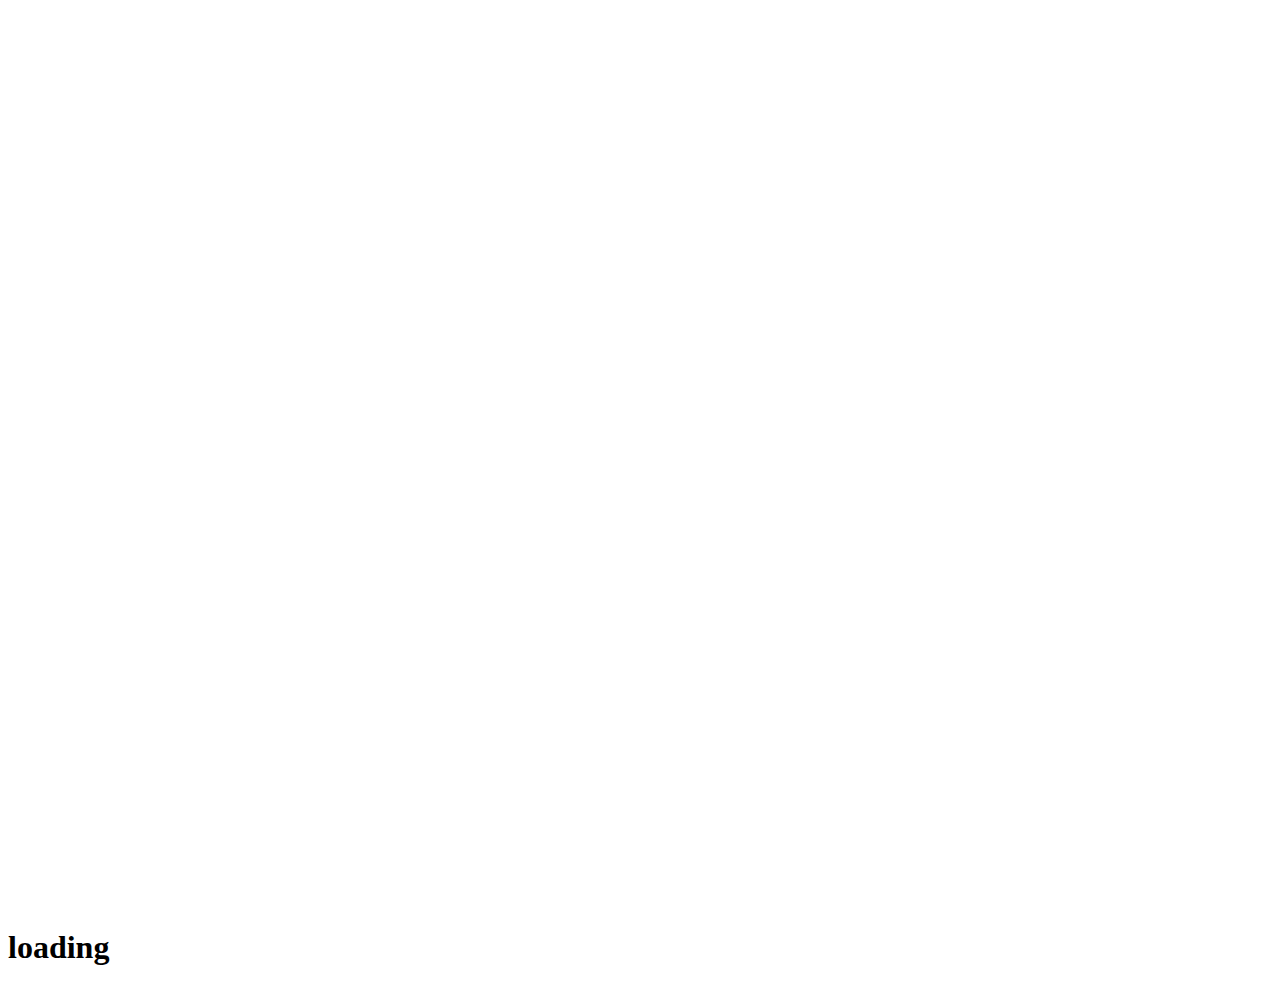
==== dev.html @ 3971ae66 "initial commit" ====
<!DOCTYPE html>
<html>
	<head>
		<meta charset="utf-8" />
		<title>LivePZ-Rechner</title>
		<link rel="stylesheets" href="css/jquery.mobile.min.css" />
		<script src="js/jquery.min.js"></script>
		<script src="js/jquery.mobile.min.js"></script>
	</head>
	<body>
		<div></div>
	</body>
</html>
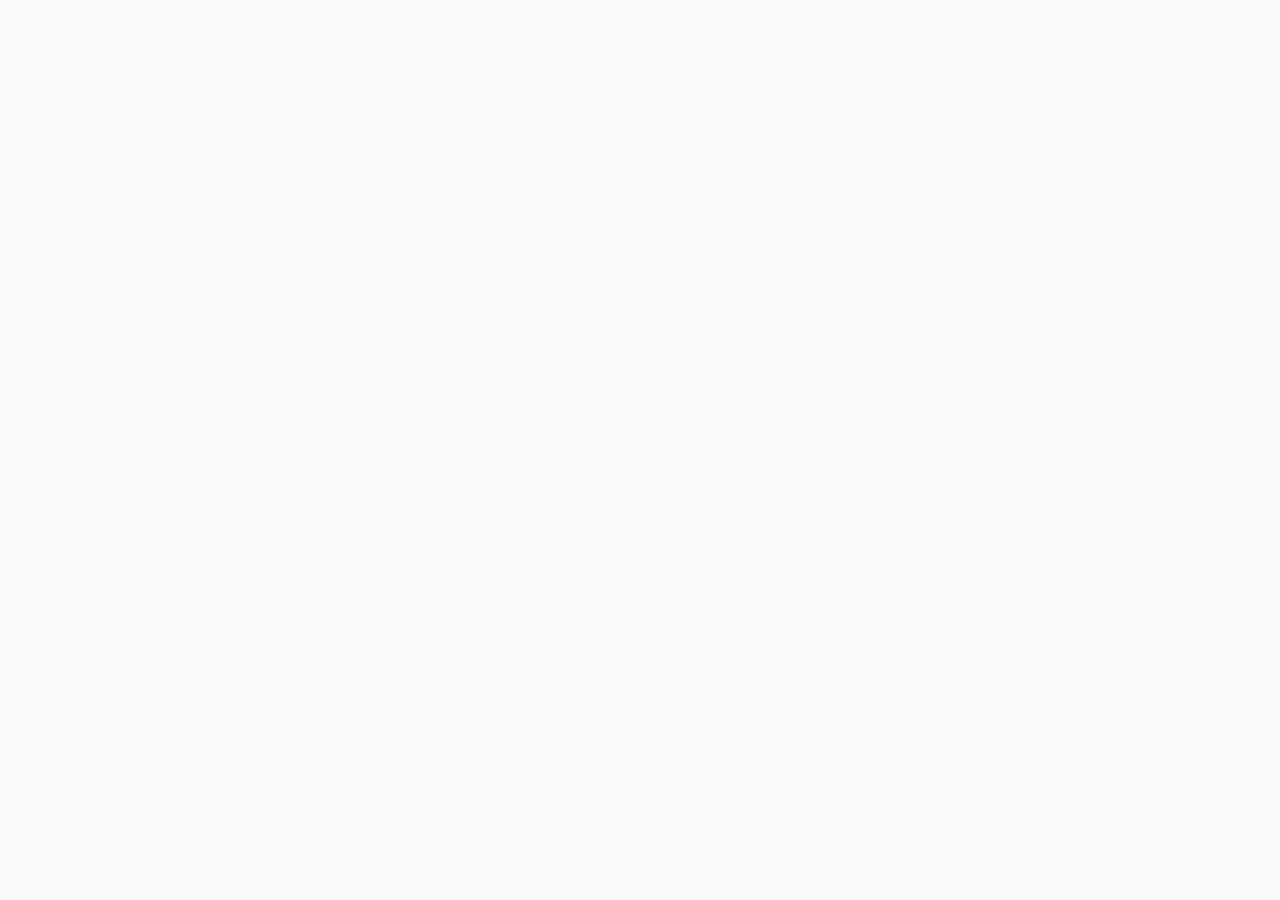
==== commit 5859b5a2: "implementation for livepz list with local storage and filterable view" ====
--- a/dev.html
+++ b/dev.html
@@ -3,11 +3,19 @@
 	<head>
 		<meta charset="utf-8" />
 		<title>LivePZ-Rechner</title>
-		<link rel="stylesheets" href="css/jquery.mobile.min.css" />
+		<meta name="viewport" content="width=device-width, initial-scale=1">
+		<link rel="stylesheet" href="css/tsvtt.min.css" />
+		<link rel="stylesheet" href="css/jquery.mobile.icons.min.css" />
+		<link rel="stylesheet" href="css/jquery.mobile.structure.min.css" />
+		<link rel="stylesheet" href="css/app.css" />
 		<script src="js/jquery.min.js"></script>
 		<script src="js/jquery.mobile.min.js"></script>
+		<script src="js/app.js"></script>
 	</head>
 	<body>
 		<div></div>
+		<script language="javascript">
+			TT.start();
+		</script>
 	</body>
 </html>
--- a/css/tsvtt.min.css
+++ b/css/tsvtt.min.css
@@ -0,0 +1,217 @@
+/*!
+* jQuery Mobile 1.4.3
+* Git HEAD hash: b9c6473e3d90af26570e6f14e5a0307897ab385c <> Date: Tue Jul 1 2014 15:37:36 UTC
+* http://jquerymobile.com
+*
+* Copyright 2010, 2014 jQuery Foundation, Inc. and othercontributors
+* Released under the MIT license.
+* http://jquery.org/license
+*
+*/
+
+
+/* Globals */
+/* Font
+-----------------------------------------------------------------------------------------------------------*/
+html {
+	font-size: 100%;
+}
+body,
+input,
+select,
+textarea,
+button,
+.ui-btn {
+	font-size: 1em;
+	line-height: 1.3;
+	 font-family: sans-serif /*{global-font-family}*/;
+}
+legend,
+.ui-input-text input,
+.ui-input-search input {
+	color: inherit;
+	text-shadow: inherit;
+}
+/* Form labels (overrides font-weight bold in bars, and mini font-size) */
+.ui-mobile label,
+div.ui-controlgroup-label {
+	font-weight: normal;
+	font-size: 16px;
+}
+/* Separators
+-----------------------------------------------------------------------------------------------------------*/
+/* Field contain separator (< 28em) */
+.ui-field-contain {
+	border-bottom-color: #828282;
+	border-bottom-color: rgba(0,0,0,.15);
+	border-bottom-width: 1px;
+	border-bottom-style: solid;
+}
+/* Table opt-in classes: strokes between each row, and alternating row stripes */
+/* Classes table-stroke and table-stripe are deprecated in 1.4. */
+.table-stroke thead th,
+.table-stripe thead th,
+.table-stripe tbody tr:last-child {
+	border-bottom: 1px solid #d6d6d6; /* non-RGBA fallback */
+	border-bottom: 1px solid rgba(0,0,0,.1);
+}
+.table-stroke tbody th,
+.table-stroke tbody td {
+	border-bottom: 1px solid #e6e6e6; /* non-RGBA fallback  */
+	border-bottom: 1px solid rgba(0,0,0,.05);
+}
+.table-stripe.table-stroke tbody tr:last-child th,
+.table-stripe.table-stroke tbody tr:last-child td {
+	border-bottom: 0;
+}
+.table-stripe tbody tr:nth-child(odd) td,
+.table-stripe tbody tr:nth-child(odd) th {
+	background-color: #eeeeee; /* non-RGBA fallback  */
+	background-color: rgba(0,0,0,.04);
+}
+/* Buttons
+-----------------------------------------------------------------------------------------------------------*/
+.ui-btn,
+label.ui-btn {
+	font-weight: bold;
+	border-width: 1px;
+	border-style: solid;
+}
+.ui-btn {
+	text-decoration: none !important;
+}
+.ui-btn-active {
+	cursor: pointer;
+}
+/* Corner rounding
+-----------------------------------------------------------------------------------------------------------*/
+/* Class ui-btn-corner-all deprecated in 1.4 */
+.ui-corner-all {
+	-webkit-border-radius: .6em /*{global-radii-blocks}*/;
+	border-radius: .6em /*{global-radii-blocks}*/;
+}
+/* Buttons */
+.ui-btn-corner-all,
+.ui-btn.ui-corner-all,
+/* Slider track */
+.ui-slider-track.ui-corner-all,
+/* Flipswitch */
+.ui-flipswitch.ui-corner-all,
+/* Count bubble */
+.ui-li-count {
+	-webkit-border-radius: .3125em /*{global-radii-buttons}*/;
+	border-radius: .3125em /*{global-radii-buttons}*/;
+}
+/* Icon-only buttons */
+.ui-btn-icon-notext.ui-btn-corner-all,
+.ui-btn-icon-notext.ui-corner-all {
+	-webkit-border-radius: 1em;
+	border-radius: 1em;
+}
+/* Radius clip workaround for cleaning up corner trapping */
+.ui-btn-corner-all,
+.ui-corner-all {
+	-webkit-background-clip: padding;
+	background-clip: padding-box;
+}
+/* Popup arrow */
+.ui-popup.ui-corner-all > .ui-popup-arrow-guide {
+	left: .6em /*{global-radii-blocks}*/;
+	right: .6em /*{global-radii-blocks}*/;
+	top: .6em /*{global-radii-blocks}*/;
+	bottom: .6em /*{global-radii-blocks}*/;
+}
+/* Shadow
+-----------------------------------------------------------------------------------------------------------*/
+.ui-shadow {
+	-webkit-box-shadow: 0 1px 3px /*{global-box-shadow-size}*/ rgba(0,0,0,.2) /*{global-box-shadow-color}*/;
+	-moz-box-shadow: 0 1px 3px /*{global-box-shadow-size}*/ rgba(0,0,0,.2) /*{global-box-shadow-color}*/;
+	box-shadow: 0 1px 3px /*{global-box-shadow-size}*/ rgba(0,0,0,.2) /*{global-box-shadow-color}*/;
+}
+.ui-shadow-inset {
+	-webkit-box-shadow: inset 0 1px 3px /*{global-box-shadow-size}*/ rgba(0,0,0,.2) /*{global-box-shadow-color}*/;
+	-moz-box-shadow: inset 0 1px 3px /*{global-box-shadow-size}*/ rgba(0,0,0,.2) /*{global-box-shadow-color}*/;
+	box-shadow: inset 0 1px 3px /*{global-box-shadow-size}*/ rgba(0,0,0,.2) /*{global-box-shadow-color}*/;
+}
+.ui-overlay-shadow {
+	-webkit-box-shadow: 0 0 12px 		rgba(0,0,0,.6);
+	-moz-box-shadow: 0 0 12px 			rgba(0,0,0,.6);
+	box-shadow: 0 0 12px 				rgba(0,0,0,.6);
+}
+/* Icons
+-----------------------------------------------------------------------------------------------------------*/
+.ui-btn-icon-left:after,
+.ui-btn-icon-right:after,
+.ui-btn-icon-top:after,
+.ui-btn-icon-bottom:after,
+.ui-btn-icon-notext:after {
+	background-color: #666666 /*{global-icon-color}*/;
+	background-color: rgba(0,0,0,.15) /*{global-icon-disc}*/;
+	background-position: center center;
+	background-repeat: no-repeat;
+	-webkit-border-radius: 1em;
+	border-radius: 1em;
+}
+/* Alt icons */
+.ui-alt-icon.ui-btn:after,
+.ui-alt-icon .ui-btn:after,
+html .ui-alt-icon.ui-checkbox-off:after,
+html .ui-alt-icon.ui-radio-off:after,
+html .ui-alt-icon .ui-checkbox-off:after,
+html .ui-alt-icon .ui-radio-off:after {
+	background-color: #666666 /*{global-icon-color}*/;
+	background-color: rgba(0,0,0,.15) /*{global-icon-disc}*/;
+}
+/* No disc */
+.ui-nodisc-icon.ui-btn:after,
+.ui-nodisc-icon .ui-btn:after {
+	background-color: transparent;
+}
+/* Icon shadow */
+.ui-shadow-icon.ui-btn:after,
+.ui-shadow-icon .ui-btn:after {
+	-webkit-box-shadow: 0 1px 0 rgba(255,255,255,.3) /*{global-icon-shadow}*/;
+	-moz-box-shadow: 0 1px 0 rgba(255,255,255,.3) /*{global-icon-shadow}*/;
+	box-shadow: 0 1px 0 rgba(255,255,255,.3) /*{global-icon-shadow}*/;
+}
+/* Checkbox and radio */
+.ui-btn.ui-checkbox-off:after,
+.ui-btn.ui-checkbox-on:after,
+.ui-btn.ui-radio-off:after,
+.ui-btn.ui-radio-on:after {
+	display: block;
+	width: 18px;
+	height: 18px;
+	margin: -9px 2px 0 2px;
+}
+.ui-checkbox-off:after,
+.ui-btn.ui-radio-off:after {
+	filter: Alpha(Opacity=30);
+	opacity: .3;
+}
+.ui-btn.ui-checkbox-off:after,
+.ui-btn.ui-checkbox-on:after {
+	-webkit-border-radius: .1875em;
+	border-radius: .1875em;
+}
+.ui-btn.ui-checkbox-off:after {
+	background-color: #666;
+	background-color: rgba(0,0,0,.3);
+}
+.ui-radio .ui-btn.ui-radio-on:after {
+	background-image: none;
+	background-color: #fff;
+	width: 8px;
+	height: 8px;
+	border-width: 5px;
+	border-style: solid; 
+}
+.ui-alt-icon.ui-btn.ui-radio-on:after,
+.ui-alt-icon .ui-btn.ui-radio-on:after {
+	background-color: #000;
+}
+/* Loader */
+.ui-icon-loading {
+	background: url("images/ajax-loader.gif");
+	background-size: 2.875em 2.875em;
+}.ui-bar-a,.ui-page-theme-a .ui-bar-inherit,html .ui-bar-a .ui-bar-inherit,html .ui-body-a .ui-bar-inherit,html body .ui-group-theme-a .ui-bar-inherit{background-color:#c1272d ;border-color:#6a1518 ;color:#ffffff ;text-shadow:0  1px  0  #444444 ;font-weight:bold;}.ui-bar-a{border-width:1px;border-style:solid;}.ui-overlay-a,.ui-page-theme-a,.ui-page-theme-a .ui-panel-wrapper{background-color:#f9f9f9 ;border-color:#bbbbbb ;color:#333333 ;text-shadow:0  1px  0  #f3f3f3 ;}.ui-body-a,.ui-page-theme-a .ui-body-inherit,html .ui-bar-a .ui-body-inherit,html .ui-body-a .ui-body-inherit,html body .ui-group-theme-a .ui-body-inherit,html .ui-panel-page-container-a{background-color:#ffffff ;border-color:#8c8c8c ;color:#000000 ;text-shadow:0  1px  0  #eeeeee ;}.ui-body-a{border-width:1px;border-style:solid;}.ui-page-theme-a a,html .ui-bar-a a,html .ui-body-a a,html body .ui-group-theme-a a{color:#3388cc ;font-weight:bold;}.ui-page-theme-a a:visited,html .ui-bar-a a:visited,html .ui-body-a a:visited,html body .ui-group-theme-a a:visited{   color:#3388cc ;}.ui-page-theme-a a:hover,html .ui-bar-a a:hover,html .ui-body-a a:hover,html body .ui-group-theme-a a:hover{color:#005599 ;}.ui-page-theme-a a:active,html .ui-bar-a a:active,html .ui-body-a a:active,html body .ui-group-theme-a a:active{color:#005599 ;}.ui-page-theme-a .ui-btn,html .ui-bar-a .ui-btn,html .ui-body-a .ui-btn,html body .ui-group-theme-a .ui-btn,html head + body .ui-btn.ui-btn-a,.ui-page-theme-a .ui-btn:visited,html .ui-bar-a .ui-btn:visited,html .ui-body-a .ui-btn:visited,html body .ui-group-theme-a .ui-btn:visited,html head + body .ui-btn.ui-btn-a:visited{background-color:#f6f6f6 ;border-color:#dddddd ;color:#333333 ;text-shadow:0  1px  0  #f3f3f3 ;}.ui-page-theme-a .ui-btn:hover,html .ui-bar-a .ui-btn:hover,html .ui-body-a .ui-btn:hover,html body .ui-group-theme-a .ui-btn:hover,html head + body .ui-btn.ui-btn-a:hover{background-color:#ededed ;border-color:#dddddd ;color:#333333 ;text-shadow:0  1px  0  #f3f3f3 ;}.ui-page-theme-a .ui-btn:active,html .ui-bar-a .ui-btn:active,html .ui-body-a .ui-btn:active,html body .ui-group-theme-a .ui-btn:active,html head + body .ui-btn.ui-btn-a:active{background-color:#e8e8e8 ;border-color:#dddddd ;color:#333333 ;text-shadow:0  1px  0  #f3f3f3 ;}.ui-page-theme-a .ui-btn.ui-btn-active,html .ui-bar-a .ui-btn.ui-btn-active,html .ui-body-a .ui-btn.ui-btn-active,html body .ui-group-theme-a .ui-btn.ui-btn-active,html head + body .ui-btn.ui-btn-a.ui-btn-active,.ui-page-theme-a .ui-checkbox-on:after,html .ui-bar-a .ui-checkbox-on:after,html .ui-body-a .ui-checkbox-on:after,html body .ui-group-theme-a .ui-checkbox-on:after,.ui-btn.ui-checkbox-on.ui-btn-a:after,.ui-page-theme-a .ui-flipswitch-active,html .ui-bar-a .ui-flipswitch-active,html .ui-body-a .ui-flipswitch-active,html body .ui-group-theme-a .ui-flipswitch-active,html body .ui-flipswitch.ui-bar-a.ui-flipswitch-active,.ui-page-theme-a .ui-slider-track .ui-btn-active,html .ui-bar-a .ui-slider-track .ui-btn-active,html .ui-body-a .ui-slider-track .ui-btn-active,html body .ui-group-theme-a .ui-slider-track .ui-btn-active,html body div.ui-slider-track.ui-body-a .ui-btn-active{background-color:#ed1c24 ;border-color:#820f13 ;color:#ffffff ;text-shadow:0  1px  0  #444444 ;}.ui-page-theme-a .ui-radio-on:after,html .ui-bar-a .ui-radio-on:after,html .ui-body-a .ui-radio-on:after,html body .ui-group-theme-a .ui-radio-on:after,.ui-btn.ui-radio-on.ui-btn-a:after{border-color:#ed1c24 ;}.ui-page-theme-a .ui-btn:focus,html .ui-bar-a .ui-btn:focus,html .ui-body-a .ui-btn:focus,html body .ui-group-theme-a .ui-btn:focus,html head + body .ui-btn.ui-btn-a:focus,.ui-page-theme-a .ui-focus,html .ui-bar-a .ui-focus,html .ui-body-a .ui-focus,html body .ui-group-theme-a .ui-focus,html head + body .ui-btn-a.ui-focus,html head + body .ui-body-a.ui-focus{-webkit-box-shadow:0 0 12px #ed1c24 ;-moz-box-shadow:0 0 12px #ed1c24 ;box-shadow:0 0 12px #ed1c24 ;}.ui-bar-b,.ui-page-theme-b .ui-bar-inherit,html .ui-bar-b .ui-bar-inherit,html .ui-body-b .ui-bar-inherit,html body .ui-group-theme-b .ui-bar-inherit{background-color:#e9e9e9 ;border-color:#dddddd ;color:#333333 ;text-shadow:0  1px  0  #eeeeee ;font-weight:bold;}.ui-bar-b{border-width:1px;border-style:solid;}.ui-overlay-b,.ui-page-theme-b,.ui-page-theme-b .ui-panel-wrapper{background-color:#f9f9f9 ;border-color:#bbbbbb ;color:#333333 ;text-shadow:0  1px  0  #f3f3f3 ;}.ui-body-b,.ui-page-theme-b .ui-body-inherit,html .ui-bar-b .ui-body-inherit,html .ui-body-b .ui-body-inherit,html body .ui-group-theme-b .ui-body-inherit,html .ui-panel-page-container-b{background-color:#ffffff ;border-color:#dddddd ;color:#333333 ;text-shadow:0  1px  0  #f3f3f3 ;}.ui-body-b{border-width:1px;border-style:solid;}.ui-page-theme-b a,html .ui-bar-b a,html .ui-body-b a,html body .ui-group-theme-b a{color:#3388cc ;font-weight:bold;}.ui-page-theme-b a:visited,html .ui-bar-b a:visited,html .ui-body-b a:visited,html body .ui-group-theme-b a:visited{   color:#3388cc ;}.ui-page-theme-b a:hover,html .ui-bar-b a:hover,html .ui-body-b a:hover,html body .ui-group-theme-b a:hover{color:#005599 ;}.ui-page-theme-b a:active,html .ui-bar-b a:active,html .ui-body-b a:active,html body .ui-group-theme-b a:active{color:#005599 ;}.ui-page-theme-b .ui-btn,html .ui-bar-b .ui-btn,html .ui-body-b .ui-btn,html body .ui-group-theme-b .ui-btn,html head + body .ui-btn.ui-btn-b,.ui-page-theme-b .ui-btn:visited,html .ui-bar-b .ui-btn:visited,html .ui-body-b .ui-btn:visited,html body .ui-group-theme-b .ui-btn:visited,html head + body .ui-btn.ui-btn-b:visited{background-color:#f6f6f6 ;border-color:#dddddd ;color:#333333 ;text-shadow:0  1px  0  #f3f3f3 ;}.ui-page-theme-b .ui-btn:hover,html .ui-bar-b .ui-btn:hover,html .ui-body-b .ui-btn:hover,html body .ui-group-theme-b .ui-btn:hover,html head + body .ui-btn.ui-btn-b:hover{background-color:#ededed ;border-color:#dddddd ;color:#333333 ;text-shadow:0  1px  0  #f3f3f3 ;}.ui-page-theme-b .ui-btn:active,html .ui-bar-b .ui-btn:active,html .ui-body-b .ui-btn:active,html body .ui-group-theme-b .ui-btn:active,html head + body .ui-btn.ui-btn-b:active{background-color:#e8e8e8 ;border-color:#dddddd ;color:#333333 ;text-shadow:0  1px  0  #f3f3f3 ;}.ui-page-theme-b .ui-btn.ui-btn-active,html .ui-bar-b .ui-btn.ui-btn-active,html .ui-body-b .ui-btn.ui-btn-active,html body .ui-group-theme-b .ui-btn.ui-btn-active,html head + body .ui-btn.ui-btn-b.ui-btn-active,.ui-page-theme-b .ui-checkbox-on:after,html .ui-bar-b .ui-checkbox-on:after,html .ui-body-b .ui-checkbox-on:after,html body .ui-group-theme-b .ui-checkbox-on:after,.ui-btn.ui-checkbox-on.ui-btn-b:after,.ui-page-theme-b .ui-flipswitch-active,html .ui-bar-b .ui-flipswitch-active,html .ui-body-b .ui-flipswitch-active,html body .ui-group-theme-b .ui-flipswitch-active,html body .ui-flipswitch.ui-bar-b.ui-flipswitch-active,.ui-page-theme-b .ui-slider-track .ui-btn-active,html .ui-bar-b .ui-slider-track .ui-btn-active,html .ui-body-b .ui-slider-track .ui-btn-active,html body .ui-group-theme-b .ui-slider-track .ui-btn-active,html body div.ui-slider-track.ui-body-b .ui-btn-active{background-color:#3388cc ;border-color:#3388cc ;color:#ffffff ;text-shadow:0  1px  0  #005599 ;}.ui-page-theme-b .ui-radio-on:after,html .ui-bar-b .ui-radio-on:after,html .ui-body-b .ui-radio-on:after,html body .ui-group-theme-b .ui-radio-on:after,.ui-btn.ui-radio-on.ui-btn-b:after{border-color:#3388cc ;}.ui-page-theme-b .ui-btn:focus,html .ui-bar-b .ui-btn:focus,html .ui-body-b .ui-btn:focus,html body .ui-group-theme-b .ui-btn:focus,html head + body .ui-btn.ui-btn-b:focus,.ui-page-theme-b .ui-focus,html .ui-bar-b .ui-focus,html .ui-body-b .ui-focus,html body .ui-group-theme-b .ui-focus,html head + body .ui-btn-b.ui-focus,html head + body .ui-body-b.ui-focus{-webkit-box-shadow:0 0 12px #3388cc ;-moz-box-shadow:0 0 12px #3388cc ;box-shadow:0 0 12px #3388cc ;}.ui-bar-c,.ui-page-theme-c .ui-bar-inherit,html .ui-bar-c .ui-bar-inherit,html .ui-body-c .ui-bar-inherit,html body .ui-group-theme-c .ui-bar-inherit{background-color:#e9e9e9 ;border-color:#dddddd ;color:#333333 ;text-shadow:0  1px  0  #eeeeee ;font-weight:bold;}.ui-bar-c{border-width:1px;border-style:solid;}.ui-overlay-c,.ui-page-theme-c,.ui-page-theme-c .ui-panel-wrapper{background-color:#f9f9f9 ;border-color:#bbbbbb ;color:#333333 ;text-shadow:0  1px  0  #f3f3f3 ;}.ui-body-c,.ui-page-theme-c .ui-body-inherit,html .ui-bar-c .ui-body-inherit,html .ui-body-c .ui-body-inherit,html body .ui-group-theme-c .ui-body-inherit,html .ui-panel-page-container-c{background-color:#ffffff ;border-color:#dddddd ;color:#333333 ;text-shadow:0  1px  0  #f3f3f3 ;}.ui-body-c{border-width:1px;border-style:solid;}.ui-page-theme-c a,html .ui-bar-c a,html .ui-body-c a,html body .ui-group-theme-c a{color:#3388cc ;font-weight:bold;}.ui-page-theme-c a:visited,html .ui-bar-c a:visited,html .ui-body-c a:visited,html body .ui-group-theme-c a:visited{   color:#3388cc ;}.ui-page-theme-c a:hover,html .ui-bar-c a:hover,html .ui-body-c a:hover,html body .ui-group-theme-c a:hover{color:#005599 ;}.ui-page-theme-c a:active,html .ui-bar-c a:active,html .ui-body-c a:active,html body .ui-group-theme-c a:active{color:#005599 ;}.ui-page-theme-c .ui-btn,html .ui-bar-c .ui-btn,html .ui-body-c .ui-btn,html body .ui-group-theme-c .ui-btn,html head + body .ui-btn.ui-btn-c,.ui-page-theme-c .ui-btn:visited,html .ui-bar-c .ui-btn:visited,html .ui-body-c .ui-btn:visited,html body .ui-group-theme-c .ui-btn:visited,html head + body .ui-btn.ui-btn-c:visited{background-color:#f6f6f6 ;border-color:#dddddd ;color:#333333 ;text-shadow:0  1px  0  #f3f3f3 ;}.ui-page-theme-c .ui-btn:hover,html .ui-bar-c .ui-btn:hover,html .ui-body-c .ui-btn:hover,html body .ui-group-theme-c .ui-btn:hover,html head + body .ui-btn.ui-btn-c:hover{background-color:#ededed ;border-color:#dddddd ;color:#333333 ;text-shadow:0  1px  0  #f3f3f3 ;}.ui-page-theme-c .ui-btn:active,html .ui-bar-c .ui-btn:active,html .ui-body-c .ui-btn:active,html body .ui-group-theme-c .ui-btn:active,html head + body .ui-btn.ui-btn-c:active{background-color:#e8e8e8 ;border-color:#dddddd ;color:#333333 ;text-shadow:0  1px  0  #f3f3f3 ;}.ui-page-theme-c .ui-btn.ui-btn-active,html .ui-bar-c .ui-btn.ui-btn-active,html .ui-body-c .ui-btn.ui-btn-active,html body .ui-group-theme-c .ui-btn.ui-btn-active,html head + body .ui-btn.ui-btn-c.ui-btn-active,.ui-page-theme-c .ui-checkbox-on:after,html .ui-bar-c .ui-checkbox-on:after,html .ui-body-c .ui-checkbox-on:after,html body .ui-group-theme-c .ui-checkbox-on:after,.ui-btn.ui-checkbox-on.ui-btn-c:after,.ui-page-theme-c .ui-flipswitch-active,html .ui-bar-c .ui-flipswitch-active,html .ui-body-c .ui-flipswitch-active,html body .ui-group-theme-c .ui-flipswitch-active,html body .ui-flipswitch.ui-bar-c.ui-flipswitch-active,.ui-page-theme-c .ui-slider-track .ui-btn-active,html .ui-bar-c .ui-slider-track .ui-btn-active,html .ui-body-c .ui-slider-track .ui-btn-active,html body .ui-group-theme-c .ui-slider-track .ui-btn-active,html body div.ui-slider-track.ui-body-c .ui-btn-active{background-color:#3388cc ;border-color:#3388cc ;color:#ffffff ;text-shadow:0  1px  0  #005599 ;}.ui-page-theme-c .ui-radio-on:after,html .ui-bar-c .ui-radio-on:after,html .ui-body-c .ui-radio-on:after,html body .ui-group-theme-c .ui-radio-on:after,.ui-btn.ui-radio-on.ui-btn-c:after{border-color:#3388cc ;}.ui-page-theme-c .ui-btn:focus,html .ui-bar-c .ui-btn:focus,html .ui-body-c .ui-btn:focus,html body .ui-group-theme-c .ui-btn:focus,html head + body .ui-btn.ui-btn-c:focus,.ui-page-theme-c .ui-focus,html .ui-bar-c .ui-focus,html .ui-body-c .ui-focus,html body .ui-group-theme-c .ui-focus,html head + body .ui-btn-c.ui-focus,html head + body .ui-body-c.ui-focus{-webkit-box-shadow:0 0 12px #3388cc ;-moz-box-shadow:0 0 12px #3388cc ;box-shadow:0 0 12px #3388cc ;}.ui-disabled,.ui-state-disabled,button[disabled],.ui-select .ui-btn.ui-state-disabled{filter:Alpha(Opacity=30);opacity:.3;cursor:default !important;pointer-events:none;}.ui-btn:focus,.ui-btn.ui-focus{outline:0;}.ui-noboxshadow .ui-shadow,.ui-noboxshadow .ui-shadow-inset,.ui-noboxshadow .ui-overlay-shadow,.ui-noboxshadow .ui-shadow-icon.ui-btn:after,.ui-noboxshadow .ui-shadow-icon .ui-btn:after,.ui-noboxshadow .ui-focus,.ui-noboxshadow .ui-btn:focus,.ui-noboxshadow  input:focus,.ui-noboxshadow .ui-panel{-webkit-box-shadow:none !important;-moz-box-shadow:none !important;box-shadow:none !important;}.ui-noboxshadow .ui-btn:focus,.ui-noboxshadow .ui-focus{outline-width:1px;outline-style:auto;}--- a/css/app.css
+++ b/css/app.css
@@ -0,0 +1,18 @@
+.livepz_diff {
+}
+
+.livepz_diff_plus {
+	color: green;
+}
+
+.livepz_diff_minus {
+	color: red;
+}
+
+.livepz_diff_neutral {
+	color: blue;
+}
+
+.livepz_diff_unknown {
+	color: grey;
+}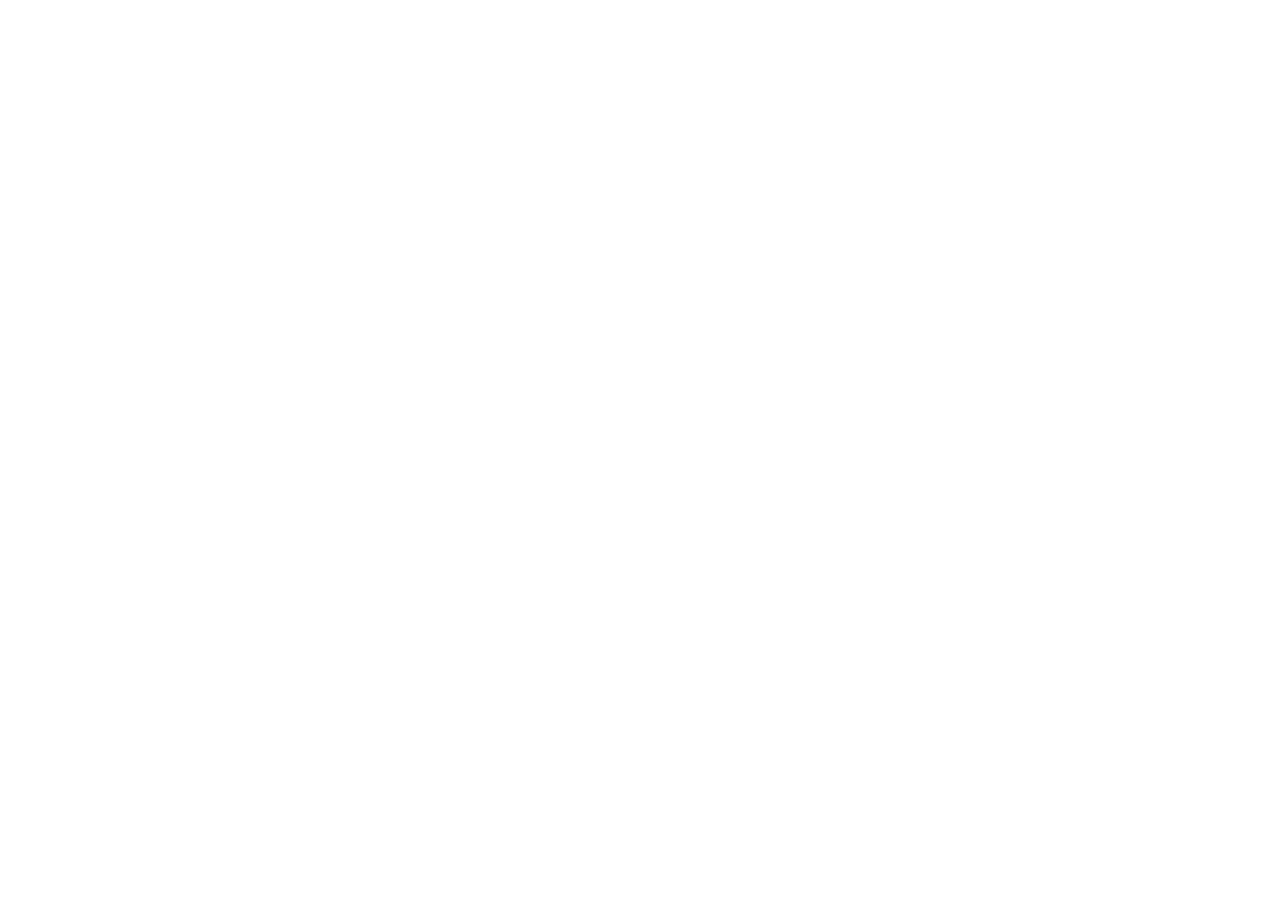
==== commit d82adbbc: "added closure" ====
--- a/dev.html
+++ b/dev.html
@@ -4,18 +4,21 @@
 		<meta charset="utf-8" />
 		<title>LivePZ-Rechner</title>
 		<meta name="viewport" content="width=device-width, initial-scale=1">
-		<link rel="stylesheet" href="css/tsvtt.min.css" />
-		<link rel="stylesheet" href="css/jquery.mobile.icons.min.css" />
-		<link rel="stylesheet" href="css/jquery.mobile.structure.min.css" />
-		<link rel="stylesheet" href="css/app.css" />
-		<script src="js/jquery.min.js"></script>
-		<script src="js/jquery.mobile.min.js"></script>
-		<script src="js/app.js"></script>
+		
+		<script src="bin/closure-library/closure/goog/base.js"></script>
+		<script src="js/deps.js"></script>
+		<script>
+			goog.require('tt.app');
+		</script>
 	</head>
 	<body>
-		<div></div>
-		<script language="javascript">
-			TT.start();
+		<div id="view"></div>
+		
+		<script>
+			(function() {
+					var view = document.getElementById("view");
+					tt.app.start(view);
+			})();
 		</script>
 	</body>
 </html>
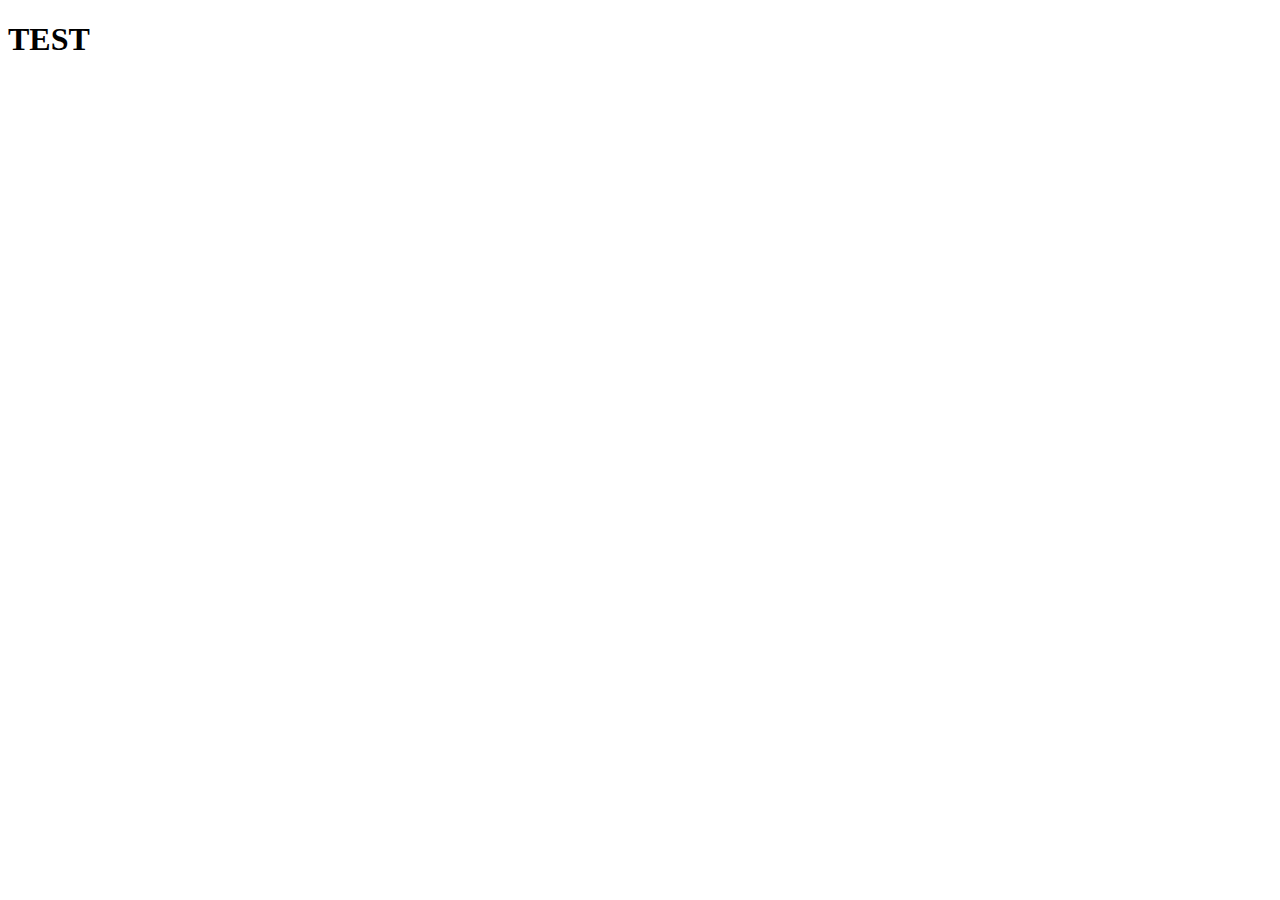
==== commit 6ac7a2f7: "added structure for js" ====
--- a/dev.html
+++ b/dev.html
@@ -4,6 +4,7 @@
 		<meta charset="utf-8" />
 		<title>LivePZ-Rechner</title>
 		<meta name="viewport" content="width=device-width, initial-scale=1">
+<link rel="stylesheet" href="http://code.jquery.com/mobile/1.4.4/jquery.mobile-1.4.4.min.css">
 		
 		<script src="bin/closure-library/closure/goog/base.js"></script>
 		<script src="js/deps.js"></script>
@@ -11,13 +12,11 @@
 			goog.require('tt.app');
 		</script>
 	</head>
-	<body>
-		<div id="view"></div>
+	<body class="ui-mobile ui-mobile-viewport ui-overlay-a">
 		
 		<script>
 			(function() {
-					var view = document.getElementById("view");
-					tt.app.start(view);
+					tt.app.start();
 			})();
 		</script>
 	</body>
